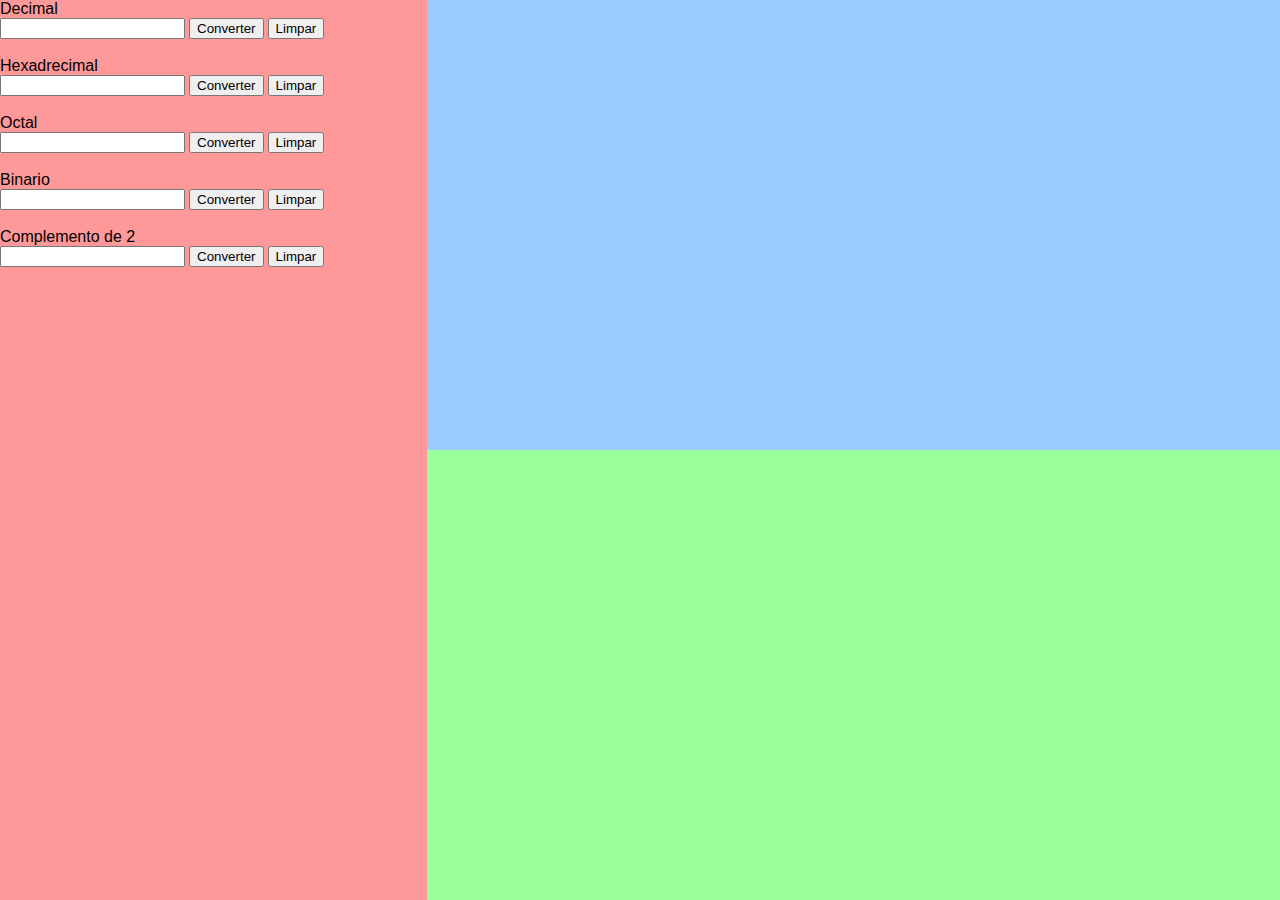
==== Calculadora/index.html @ 2749920a "Caixas de texto" ====
<!DOCTYPE html>
<html lang="pt">
<head>
<meta charset="UTF-8">
<meta name="viewport" content="width=device-width, initial-scale=1.0">
<title>Calculadora de Binarios</title>
<link rel="stylesheet" href="style.css">
</head>
<body>
    
  <div id="parte1" class="vertical">
    <span class="text_t1">Decimal</span> <br>
    <input type="text" name="decimal" id="text_decimal">
    <input type="button" value="Converter">
    <input type="button" value="Limpar"> <br> <br>
    
    <span class="text_t1">Hexadrecimal</span> <br>
    <input type="text" name="decimal" id="text_decimal">
    <input type="button" value="Converter">
    <input type="button" value="Limpar"> <br> <br>

    <span class="text_t1">Octal</span> <br>
    <input type="text" name="decimal" id="text_decimal">
    <input type="button" value="Converter">
    <input type="button" value="Limpar"> <br> <br>

    <span class="text_t1">Binario</span> <br>
    <input type="text" name="decimal" id="text_decimal">
    <input type="button" value="Converter">
    <input type="button" value="Limpar"> <br> <br>

    <span class="text_t1">Complemento de 2</span> <br>
    <input type="text" name="decimal" id="text_decimal">
    <input type="button" value="Converter">
    <input type="button" value="Limpar"> <br> <br>

  </div>

  <div id="parte2" class="horizontal">


  </div>

  <div id="parte3" class="horizontal">


  </div>
</body>
</html>
---- Calculadora/style.css ----
/* Estilos para o layout da página */
body, html {
    margin: 0;
    padding: 0;
    height: 100%;
  }
  .vertical {
    width: 33.33%;
    height: 100%;
    float: left;
  }
  .horizontal {
    width: 66.66%;
    height: 50%;
    float: left;
  }
  /* Cores de fundo diferentes para cada parte */
  #parte1 {
    background-color: #ff9999; /* Vermelho claro */
  }
  #parte2 {
    background-color: #99ccff; /* Azul claro */
  }
  #parte3 {
    background-color: #99ff99; /* Verde claro */
  }
  .text_t1{
    font-family: Arial;
  }
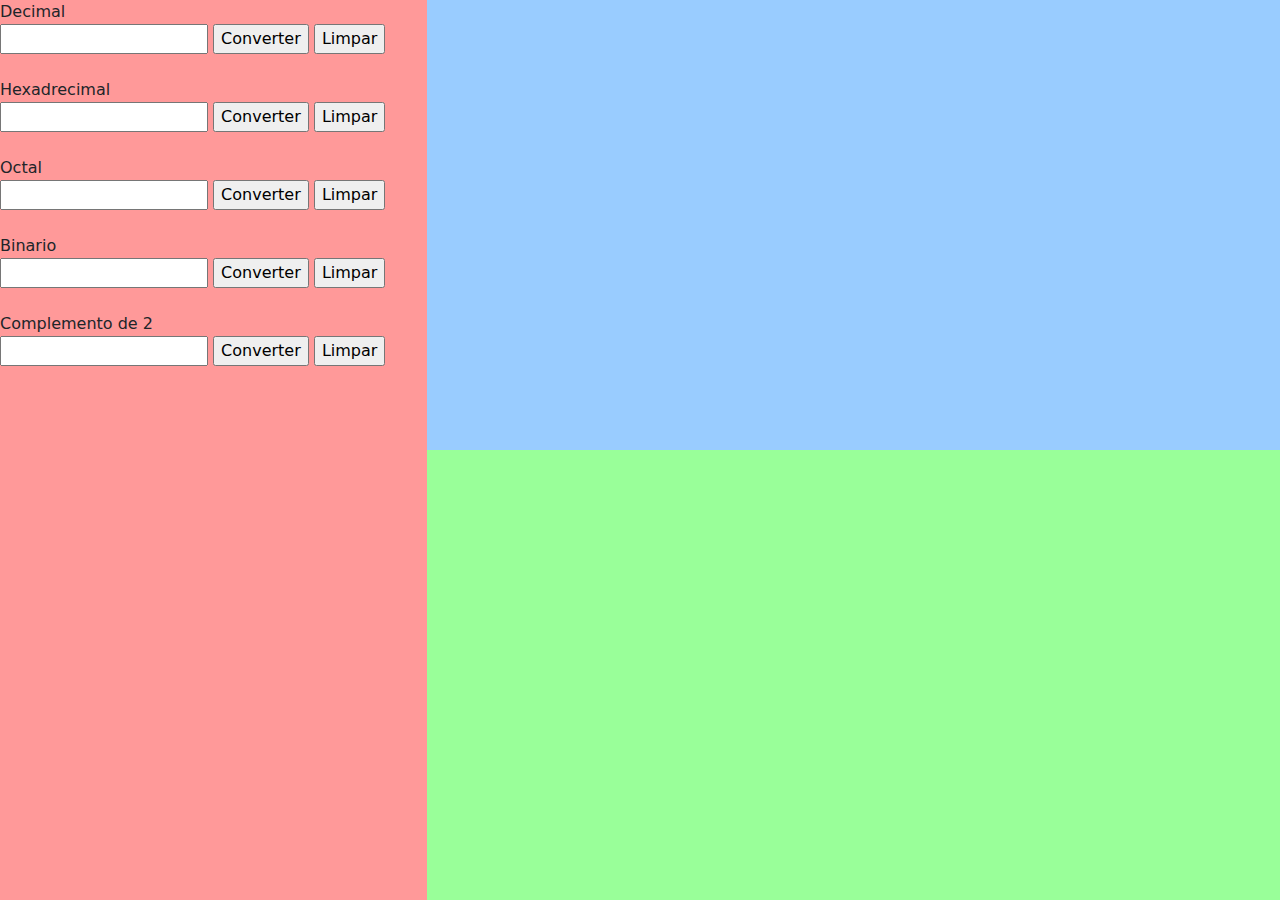
==== commit 2f140fd2: "Adicionando Bootstrap" ====
--- a/Calculadora/index.html
+++ b/Calculadora/index.html
@@ -2,13 +2,19 @@
 <html lang="pt">
 <head>
 <meta charset="UTF-8">
-<meta name="viewport" content="width=device-width, initial-scale=1.0">
+<meta name="viewport" content="width=device-width, initial-scale=1">
 <title>Calculadora de Binarios</title>
+<link href="https://cdn.jsdelivr.net/npm/bootstrap@5.3.3/dist/css/bootstrap.min.css" rel="stylesheet" integrity="sha384-QWTKZyjpPEjISv5WaRU9OFeRpok6YctnYmDr5pNlyT2bRjXh0JMhjY6hW+ALEwIH" crossorigin="anonymous">
 <link rel="stylesheet" href="style.css">
 </head>
 <body>
-    
+
+
   <div id="parte1" class="vertical">
+    <div class="teste">
+
+      
+    </div>
     <span class="text_t1">Decimal</span> <br>
     <input type="text" name="decimal" id="text_decimal">
     <input type="button" value="Converter">
@@ -46,4 +52,5 @@
 
   </div>
 </body>
+<script src="https://cdn.jsdelivr.net/npm/bootstrap@5.3.3/dist/js/bootstrap.bundle.min.js" integrity="sha384-YvpcrYf0tY3lHB60NNkmXc5s9fDVZLESaAA55NDzOxhy9GkcIdslK1eN7N6jIeHz" crossorigin="anonymous"></script>  
 </html>--- a/Calculadora/style.css
+++ b/Calculadora/style.css
@@ -24,6 +24,4 @@
   #parte3 {
     background-color: #99ff99; /* Verde claro */
   }
-  .text_t1{
-    font-family: Arial;
-  }+  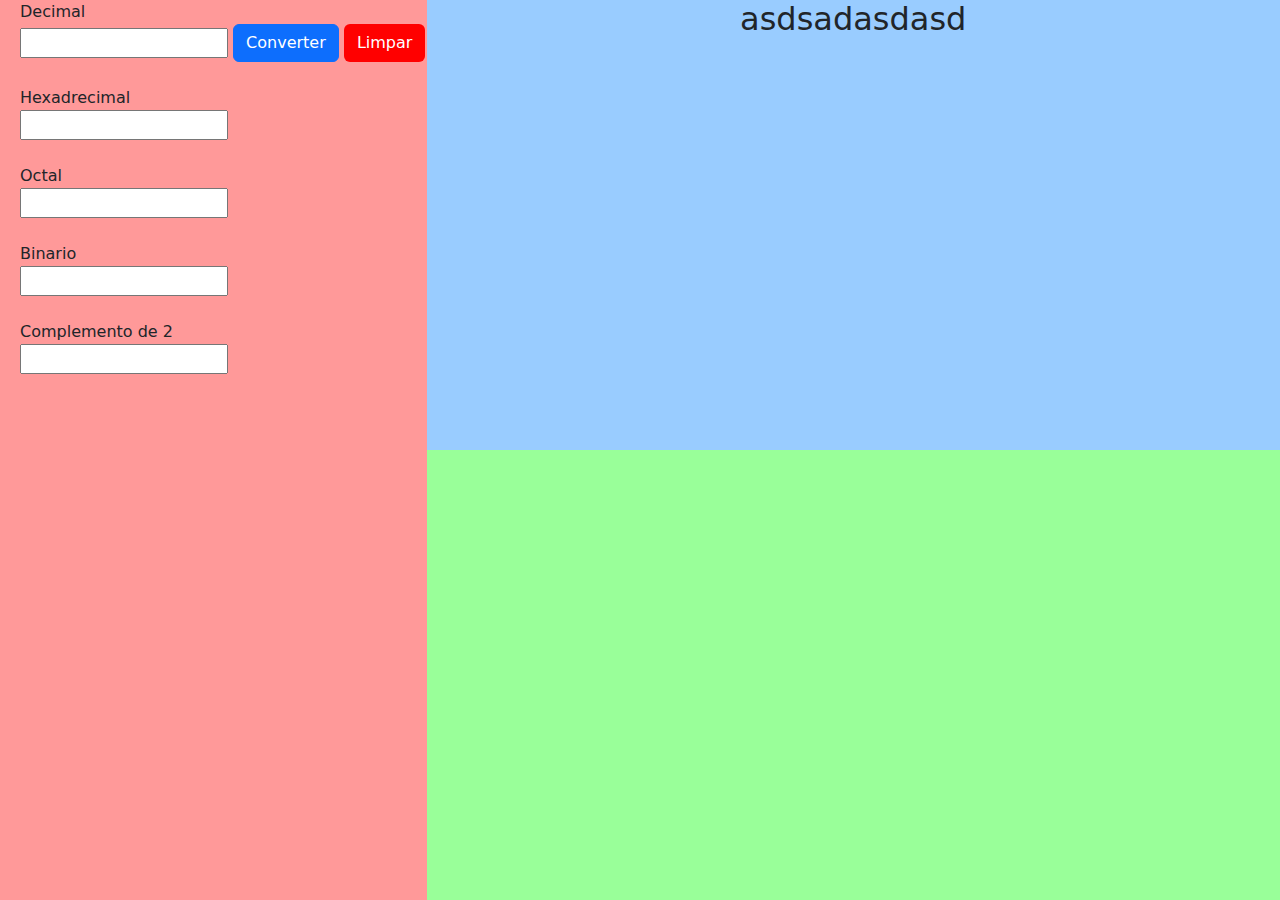
==== commit 75f660b4: "Atualização" ====
--- a/Calculadora/index.html
+++ b/Calculadora/index.html
@@ -10,40 +10,37 @@
 <body>
 
 
-  <div id="parte1" class="vertical">
-    <div class="teste">
+  <div id="parte1" class="vertical ">
+    <div class="conversores">
 
-      
-    </div>
     <span class="text_t1">Decimal</span> <br>
     <input type="text" name="decimal" id="text_decimal">
-    <input type="button" value="Converter">
-    <input type="button" value="Limpar"> <br> <br>
+    <input class="btn btn-primary" type="button" value="Converter">
+    <input class="btn" style="background-color: red; color: white;" type="button" value="Limpar"> <br> <br>
     
     <span class="text_t1">Hexadrecimal</span> <br>
     <input type="text" name="decimal" id="text_decimal">
-    <input type="button" value="Converter">
-    <input type="button" value="Limpar"> <br> <br>
+    <br> <br>
 
     <span class="text_t1">Octal</span> <br>
     <input type="text" name="decimal" id="text_decimal">
-    <input type="button" value="Converter">
-    <input type="button" value="Limpar"> <br> <br>
+    <br> <br>
 
     <span class="text_t1">Binario</span> <br>
     <input type="text" name="decimal" id="text_decimal">
-    <input type="button" value="Converter">
-    <input type="button" value="Limpar"> <br> <br>
+    <br> <br>
 
     <span class="text_t1">Complemento de 2</span> <br>
     <input type="text" name="decimal" id="text_decimal">
-    <input type="button" value="Converter">
-    <input type="button" value="Limpar"> <br> <br>
+    <br> <br>
 
+
+    </div>
+    
   </div>
 
   <div id="parte2" class="horizontal">
-
+    <h2>asdsadasdasd</h2>
 
   </div>
 
--- a/Calculadora/style.css
+++ b/Calculadora/style.css
@@ -20,8 +20,13 @@
   }
   #parte2 {
     background-color: #99ccff; /* Azul claro */
+    text-align: center;
+    
   }
   #parte3 {
     background-color: #99ff99; /* Verde claro */
   }
+  .conversores{
+    margin-left: 20px;
+  }
   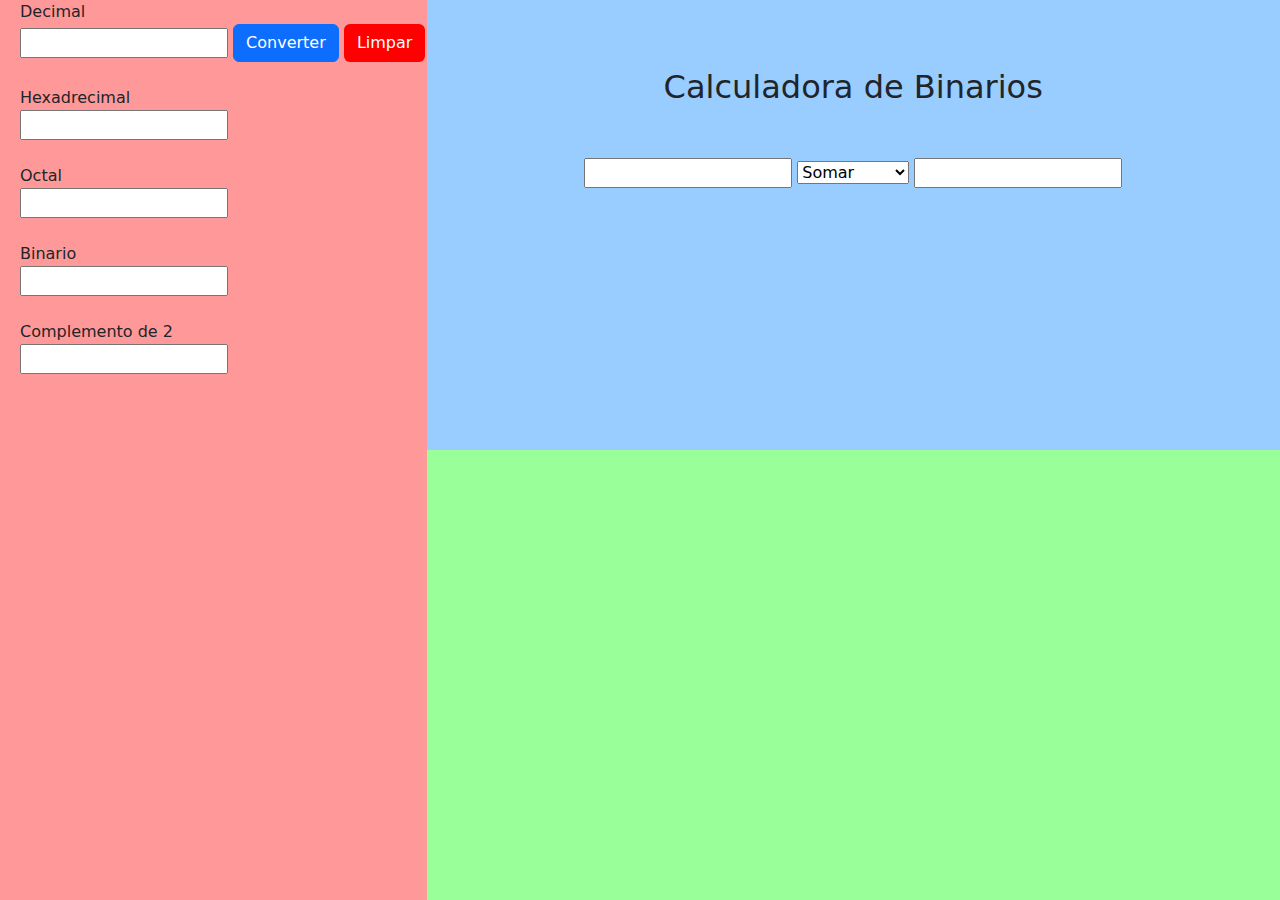
==== commit bb102e10: "atualizando" ====
--- a/Calculadora/index.html
+++ b/Calculadora/index.html
@@ -40,12 +40,23 @@
   </div>
 
   <div id="parte2" class="horizontal">
-    <h2>asdsadasdasd</h2>
+    <div class="div_titulo"><h2>Calculadora de Binarios</h2></div>
+      <div class="div_inserir">
+        <input type="text" name="" id="">
+        <select name="" id="">
+          <option value="">Somar</option>
+          <option value="">Subtrair</option>
+          <option value="">Multriplicar</option>
+          <option value="">Dividir</option>
+        </select>
+        <input type="text" name="" id="">
+      </div>
+    
 
   </div>
 
   <div id="parte3" class="horizontal">
-
+    <div ></div>
 
   </div>
 </body>
--- a/Calculadora/style.css
+++ b/Calculadora/style.css
@@ -29,4 +29,10 @@
   .conversores{
     margin-left: 20px;
   }
+  .div_titulo{
+    margin-top: 8%;
+  }
+  .div_inserir{
+    margin-top: 6%
+  }
   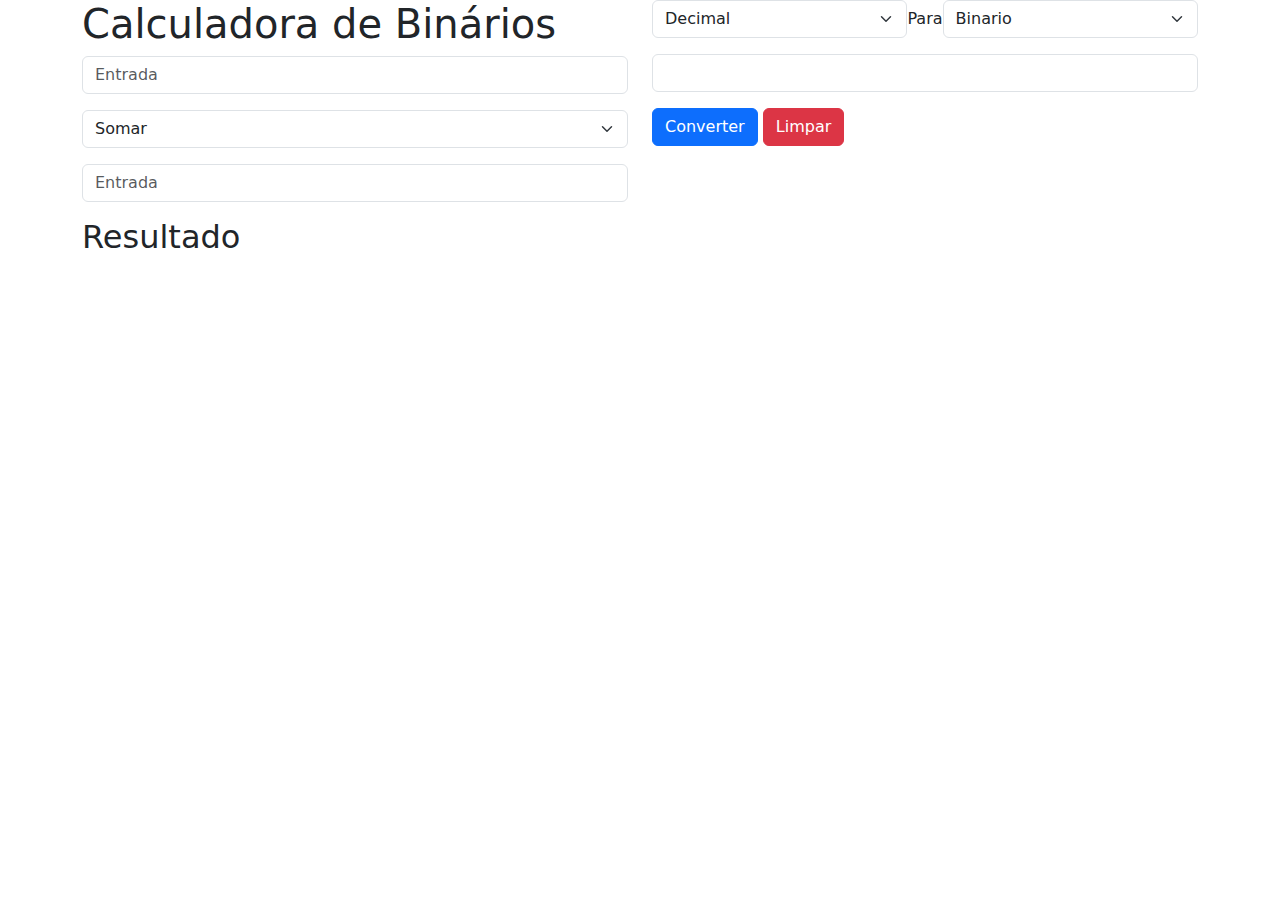
==== commit 49c16e29: "Atualizando" ====
--- a/Calculadora/index.html
+++ b/Calculadora/index.html
@@ -1,64 +1,64 @@
 <!DOCTYPE html>
 <html lang="pt">
 <head>
-<meta charset="UTF-8">
-<meta name="viewport" content="width=device-width, initial-scale=1">
-<title>Calculadora de Binarios</title>
-<link href="https://cdn.jsdelivr.net/npm/bootstrap@5.3.3/dist/css/bootstrap.min.css" rel="stylesheet" integrity="sha384-QWTKZyjpPEjISv5WaRU9OFeRpok6YctnYmDr5pNlyT2bRjXh0JMhjY6hW+ALEwIH" crossorigin="anonymous">
-<link rel="stylesheet" href="style.css">
+  <meta charset="UTF-8">
+  <meta name="viewport" content="width=device-width, initial-scale=1">
+  <title>Calculadora de Binários</title>
+  <link href="https://cdn.jsdelivr.net/npm/bootstrap@5.3.3/dist/css/bootstrap.min.css" rel="stylesheet" integrity="sha384-QWTKZyjpPEjISv5WaRU9OFeRpok6YctnYmDr5pNlyT2bRjXh0JMhjY6hW+ALEwIH" crossorigin="anonymous">
+  <link rel="stylesheet" href="style.css">
 </head>
 <body>
 
+  <div class="container">  <div class="row">  <div class="col-md-6">  <div class="div_titulo">
+          <h1>Calculadora de Binários</h1>
+        </div>
 
-  <div id="parte1" class="vertical ">
-    <div class="conversores">
+        <div class="div_inserir">
+          <div class="input-group mb-3">  <input type="text" class="form-control" name="" id="" placeholder="Entrada">
+          </div>
+          <select class="form-select mb-3">
+            <option value="">Somar</option>
+            <option value="">Subtrair</option>
+            <option value="">Multiplicar</option>
+            <option value="">Dividir</option>
+          </select>
+          <div class="input-group mb-3">
+            <input type="text" class="form-control" name="" id="" placeholder="Entrada">
+          </div>
+          <div class="div_resultado">
+            <h2>Resultado</h2>
+          </div>
+        </div>
+      </div>
 
-    <span class="text_t1">Decimal</span> <br>
-    <input type="text" name="decimal" id="text_decimal">
-    <input class="btn btn-primary" type="button" value="Converter">
-    <input class="btn" style="background-color: red; color: white;" type="button" value="Limpar"> <br> <br>
-    
-    <span class="text_t1">Hexadrecimal</span> <br>
-    <input type="text" name="decimal" id="text_decimal">
-    <br> <br>
-
-    <span class="text_t1">Octal</span> <br>
-    <input type="text" name="decimal" id="text_decimal">
-    <br> <br>
-
-    <span class="text_t1">Binario</span> <br>
-    <input type="text" name="decimal" id="text_decimal">
-    <br> <br>
-
-    <span class="text_t1">Complemento de 2</span> <br>
-    <input type="text" name="decimal" id="text_decimal">
-    <br> <br>
-
-
-    </div>
-    
+      <div class="col-md-6">  <div class="d-flex justify-content-between align-items-center mb-3">  <select class="form-select">
+            <option value="">Decimal</option>
+            <option value="">Binario</option>
+            <option value="">Octal</option>
+            <option value="">Hexadecimal</option>
+            <option value="">Complemento de 2</option>
+          </select>
+          <span>Para</span>
+          <select class="form-select">
+            <option value="">Binario</option>
+            <option value="">Decimal</option>
+            <option value="">Octal</option>
+            <option value="">Hexadecimal</option>
+            <option value="">Complemento de 2</option>
+          </select>
+        </div>
+        <div class="d-flex justify-content-between align-items-center mb-3">  <input type="text" class="form-control">
+          
+        </div>
+        <div id="result"></div>
+        <div class="conversores">
+          <button type="button" class="btn btn-primary" onclick="converter()">Converter</button>
+          <button type="button" class="btn btn-danger" onclick="limpar()">Limpar</button>  </div>
+      </div>
+      
   </div>
 
-  <div id="parte2" class="horizontal">
-    <div class="div_titulo"><h2>Calculadora de Binarios</h2></div>
-      <div class="div_inserir">
-        <input type="text" name="" id="">
-        <select name="" id="">
-          <option value="">Somar</option>
-          <option value="">Subtrair</option>
-          <option value="">Multriplicar</option>
-          <option value="">Dividir</option>
-        </select>
-        <input type="text" name="" id="">
-      </div>
-    
-
-  </div>
-
-  <div id="parte3" class="horizontal">
-    <div ></div>
-
-  </div>
+  <script src="script.js"></script>
+  <script src="https://cdn.jsdelivr.net/npm/bootstrap@5.3.3/dist/js/bootstrap.bundle.min.js" integrity="sha384-YvpcrYf0tY3lHB60NNkmXc5s9fDVZLESaAA55NDzOxhy9GkcIdslK1eN7N6jIeHz" crossorigin="anonymous"></script>
 </body>
-<script src="https://cdn.jsdelivr.net/npm/bootstrap@5.3.3/dist/js/bootstrap.bundle.min.js" integrity="sha384-YvpcrYf0tY3lHB60NNkmXc5s9fDVZLESaAA55NDzOxhy9GkcIdslK1eN7N6jIeHz" crossorigin="anonymous"></script>  
-</html>+</html>
--- a/Calculadora/style.css
+++ b/Calculadora/style.css
@@ -4,35 +4,4 @@
     padding: 0;
     height: 100%;
   }
-  .vertical {
-    width: 33.33%;
-    height: 100%;
-    float: left;
-  }
-  .horizontal {
-    width: 66.66%;
-    height: 50%;
-    float: left;
-  }
-  /* Cores de fundo diferentes para cada parte */
-  #parte1 {
-    background-color: #ff9999; /* Vermelho claro */
-  }
-  #parte2 {
-    background-color: #99ccff; /* Azul claro */
-    text-align: center;
-    
-  }
-  #parte3 {
-    background-color: #99ff99; /* Verde claro */
-  }
-  .conversores{
-    margin-left: 20px;
-  }
-  .div_titulo{
-    margin-top: 8%;
-  }
-  .div_inserir{
-    margin-top: 6%
-  }
-  + 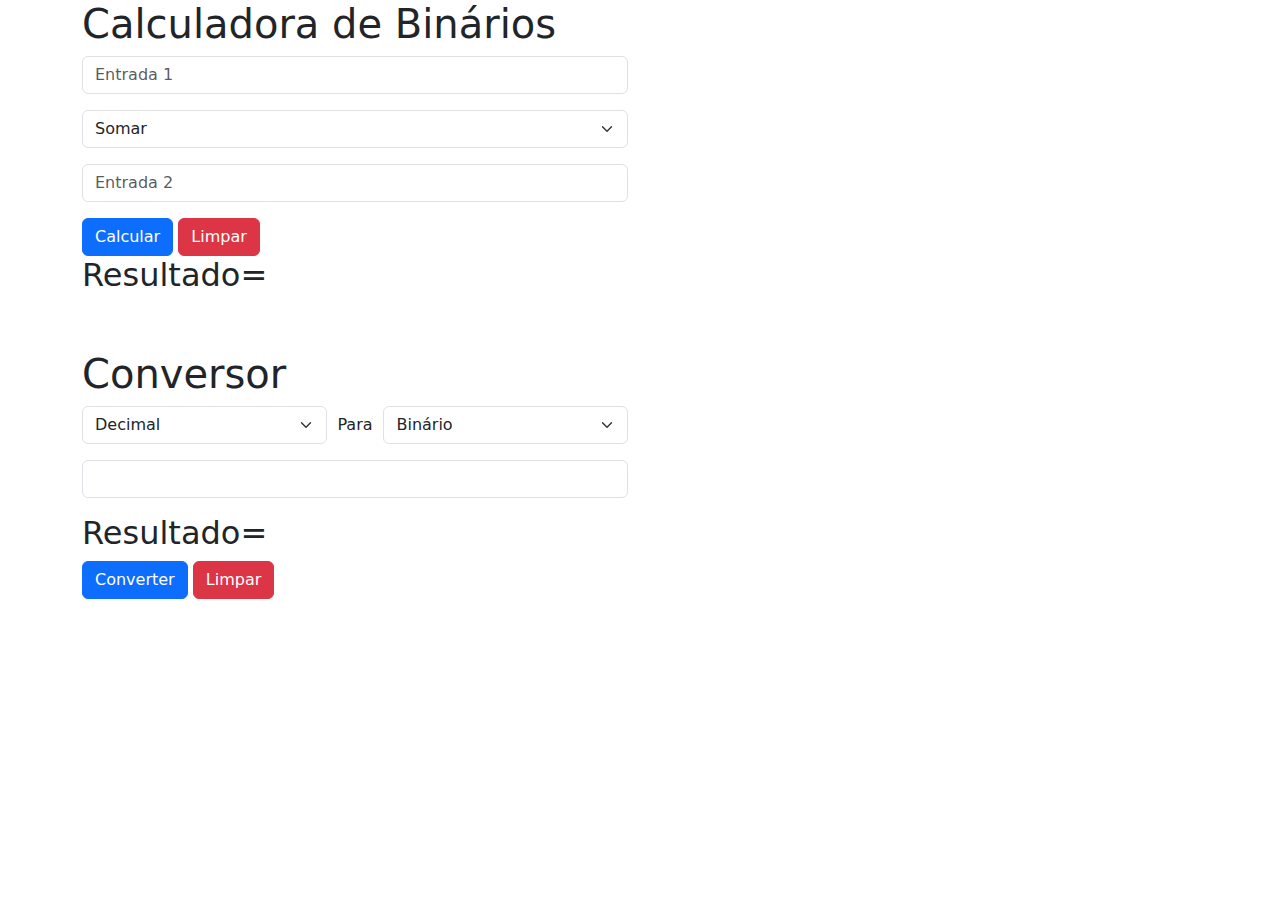
==== commit 26478af0: "HTML terminado, adicionado Filtro de caracteres" ====
--- a/Calculadora/index.html
+++ b/Calculadora/index.html
@@ -9,56 +9,74 @@
 </head>
 <body>
 
-  <div class="container">  <div class="row">  <div class="col-md-6">  <div class="div_titulo">
-          <h1>Calculadora de Binários</h1>
+<div class="container">
+  <div class="row">
+    <div class="col-md-6">
+      <div class="div_titulo">
+        <h1>Calculadora de Binários</h1>
+      </div>
+
+      <div class="div_inserir">
+        <div class="input-group mb-3">
+          <input type="text" class="form-control" placeholder="Entrada 1" oninput="filtro_calc(event)">
         </div>
-
-        <div class="div_inserir">
-          <div class="input-group mb-3">  <input type="text" class="form-control" name="" id="" placeholder="Entrada">
-          </div>
-          <select class="form-select mb-3">
-            <option value="">Somar</option>
-            <option value="">Subtrair</option>
-            <option value="">Multiplicar</option>
-            <option value="">Dividir</option>
-          </select>
-          <div class="input-group mb-3">
-            <input type="text" class="form-control" name="" id="" placeholder="Entrada">
-          </div>
-          <div class="div_resultado">
-            <h2>Resultado</h2>
-          </div>
+        <select class="form-select mb-3">
+          <option value="">Somar</option>
+          <option value="">Subtrair</option>
+          <option value="">Multiplicar</option>
+          <option value="">Dividir</option>
+        </select>
+        <div class="input-group mb-3">
+          <input type="text" class="form-control" placeholder="Entrada 2" oninput="filtro_calc(event)">
+          
+        </div>
+        <div class="div_resultado">
+          <button type="button" class="btn btn-primary" onclick="converter()">Calcular</button>
+          <button type="button" class="btn btn-danger" onclick="limpar()">Limpar</button>
+          <h2>Resultado=</h2>
         </div>
       </div>
-
-      <div class="col-md-6">  <div class="d-flex justify-content-between align-items-center mb-3">  <select class="form-select">
-            <option value="">Decimal</option>
-            <option value="">Binario</option>
-            <option value="">Octal</option>
-            <option value="">Hexadecimal</option>
-            <option value="">Complemento de 2</option>
-          </select>
-          <span>Para</span>
-          <select class="form-select">
-            <option value="">Binario</option>
-            <option value="">Decimal</option>
-            <option value="">Octal</option>
-            <option value="">Hexadecimal</option>
-            <option value="">Complemento de 2</option>
-          </select>
-        </div>
-        <div class="d-flex justify-content-between align-items-center mb-3">  <input type="text" class="form-control">
-          
-        </div>
-        <div id="result"></div>
-        <div class="conversores">
-          <button type="button" class="btn btn-primary" onclick="converter()">Converter</button>
-          <button type="button" class="btn btn-danger" onclick="limpar()">Limpar</button>  </div>
-      </div>
-      
+    </div>
   </div>
 
-  <script src="script.js"></script>
-  <script src="https://cdn.jsdelivr.net/npm/bootstrap@5.3.3/dist/js/bootstrap.bundle.min.js" integrity="sha384-YvpcrYf0tY3lHB60NNkmXc5s9fDVZLESaAA55NDzOxhy9GkcIdslK1eN7N6jIeHz" crossorigin="anonymous"></script>
+  <div class="row mt-5">
+    <div class="col-md-6">
+      <div class="div_titulo">
+        <h1>Conversor</h1>
+      </div>
+      <div class="d-flex justify-content-between align-items-center mb-3">
+        <!-- <span style="margin-right: 1%;">De</span> -->
+        <select id="De" class="form-select" style="margin-right: 2%;">
+          <option value="dec">Decimal</option>
+          <option value="bin">Binário</option>
+          <option value="oct">Octal</option>
+          <option value="hex">Hexadecimal</option>
+          <option value="com">Complemento de 2</option>
+        </select>
+        <span>Para</span>
+        <select id="Para" class="form-select" style="margin-left: 2%;">
+          <option value="bin">Binário</option>
+          <option value="dec">Decimal</option>
+          <option value="oct">Octal</option>
+          <option value="hex">Hexadecimal</option>
+          <option value="com">Complemento de 2</option>
+        </select>
+      </div>
+      <div class="input-group mb-3">
+        <input type="text" class="form-control" oninput="filtro_conversor(event)">
+      </div>
+      <div id="div_titulo">
+        <h2>Resultado=</h2>
+      </div>
+      <div class="conversores">
+        <button type="button" class="btn btn-primary" onclick="converter()">Converter</button>
+        <button type="button" class="btn btn-danger" onclick="limpar()">Limpar</button>
+      </div>
+    </div>
+  </div>
+</div>
+
+<script src="script.js"></script>
+<script src="https://cdn.jsdelivr.net/npm/bootstrap@5.3.3/dist/js/bootstrap.bundle.min.js" integrity="sha384-YvpcrYf0tY3lHB60NNkmXc5s9fDVZLESaAA55NDzOxhy9GkcIdslK1eN7N6jIeHz" crossorigin="anonymous"></script>
 </body>
 </html>
